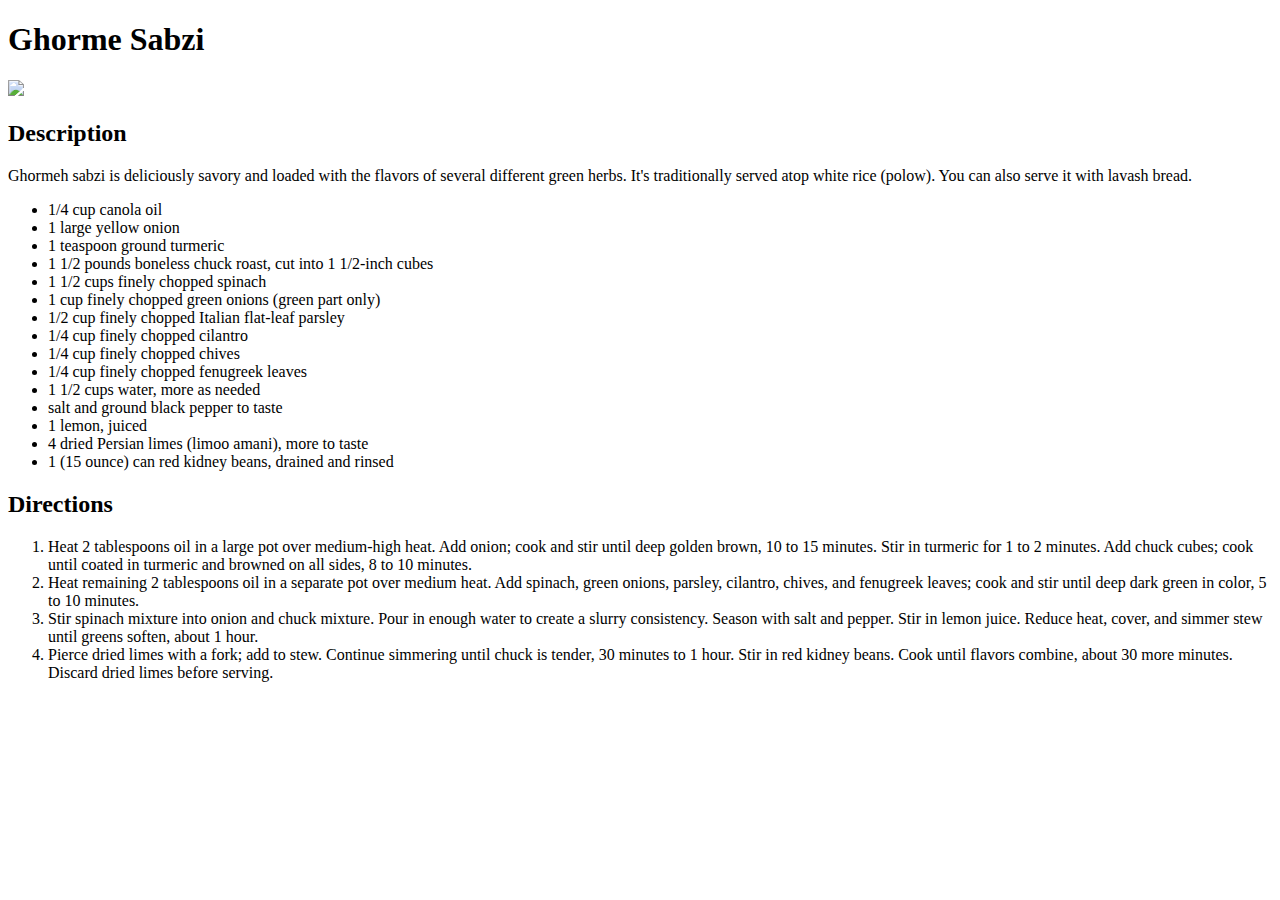
==== recipes/ghorme-sabzi.html @ f044cfc4 "Add recipe directions" ====
<!DOCTYPE html>
<html lang="en">
    <head>
        <meta charset="utf-8">
        <title>Ghorme Sabzi Recipe</title>
    </head>

    <body>
        <h1>Ghorme Sabzi</h1>
        <img src="https://www.allrecipes.com/thmb/oIBbjuG9rjXDmr5IdFPLM97DOhs=/750x0/filters:no_upscale():max_bytes(150000):strip_icc():format(webp)/257499-ghormeh-sabzi-persian-herb-stew-DDMFS-beauty-4x3-BG-2923-0a3327d626ca4b848bd1d1ebd7ca331d.jpg">
        <h2>Description</h2>
        <p>Ghormeh sabzi is deliciously savory and loaded with the flavors of several different green herbs. It's traditionally served atop white rice (polow). You can also serve it with lavash bread.</p>
        <ul>
            <li>1/4 cup canola oil</li>
            <li>1 large yellow onion</li>
            <li>1 teaspoon ground turmeric</li>
            <li>1 1/2 pounds boneless chuck roast, cut into 1 1/2-inch cubes</li>
            <li>1 1/2 cups finely chopped spinach</li>
            <li>1 cup finely chopped green onions (green part only)</li>
            <li>1/2 cup finely chopped Italian flat-leaf parsley</li>
            <li>1/4 cup finely chopped cilantro</li>
            <li>1/4 cup finely chopped chives</li>
            <li>1/4 cup finely chopped fenugreek leaves</li>
            <li>1 1/2 cups water, more as needed</li>
            <li>salt and ground black pepper to taste</li>
            <li>1 lemon, juiced</li>
            <li>4 dried Persian limes (limoo amani), more to taste</li>
            <li>1 (15 ounce) can red kidney beans, drained and rinsed</li>
        </ul>
        <h2>Directions</h2>
        <ol>
            <li>Heat 2 tablespoons oil in a large pot over medium-high heat. Add onion; cook and stir until deep golden brown, 10 to 15 minutes. Stir in turmeric for 1 to 2 minutes. Add chuck cubes; cook until coated in turmeric and browned on all sides, 8 to 10 minutes. </li>
            <li>Heat remaining 2 tablespoons oil in a separate pot over medium heat. Add spinach, green onions, parsley, cilantro, chives, and fenugreek leaves; cook and stir until deep dark green in color, 5 to 10 minutes. </li>
            <li>Stir spinach mixture into onion and chuck mixture. Pour in enough water to create a slurry consistency. Season with salt and pepper. Stir in lemon juice. Reduce heat, cover, and simmer stew until greens soften, about 1 hour. </li>
            <li>Pierce dried limes with a fork; add to stew. Continue simmering until chuck is tender, 30 minutes to 1 hour. Stir in red kidney beans. Cook until flavors combine, about 30 more minutes. Discard dried limes before serving. </li>
        </ol>
    </body>
</html>
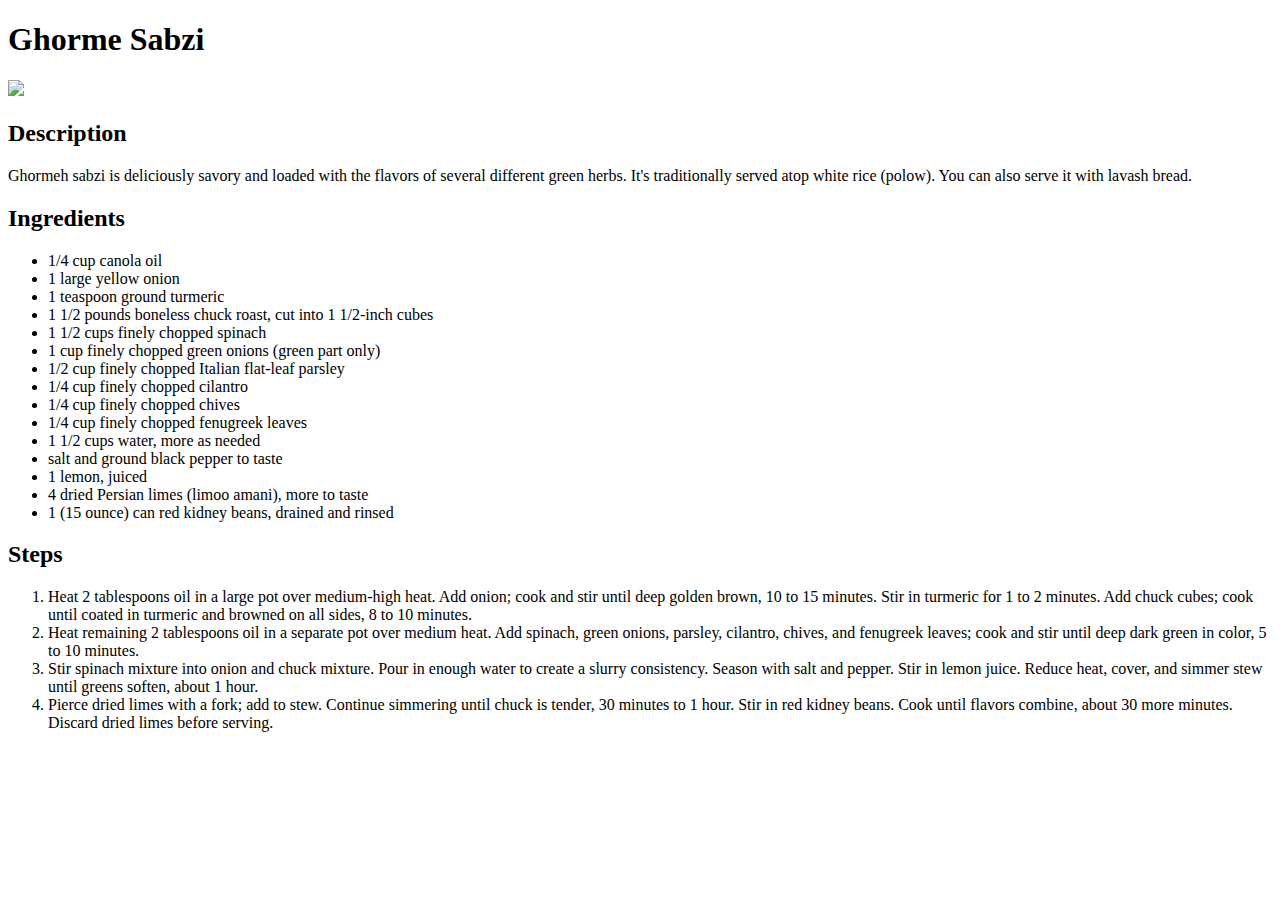
==== commit 410d6c71: "Add and edit ingredients and steps titles" ====
--- a/recipes/ghorme-sabzi.html
+++ b/recipes/ghorme-sabzi.html
@@ -10,6 +10,7 @@
         <img src="https://www.allrecipes.com/thmb/oIBbjuG9rjXDmr5IdFPLM97DOhs=/750x0/filters:no_upscale():max_bytes(150000):strip_icc():format(webp)/257499-ghormeh-sabzi-persian-herb-stew-DDMFS-beauty-4x3-BG-2923-0a3327d626ca4b848bd1d1ebd7ca331d.jpg">
         <h2>Description</h2>
         <p>Ghormeh sabzi is deliciously savory and loaded with the flavors of several different green herbs. It's traditionally served atop white rice (polow). You can also serve it with lavash bread.</p>
+        <h2>Ingredients</h2>
         <ul>
             <li>1/4 cup canola oil</li>
             <li>1 large yellow onion</li>
@@ -27,7 +28,7 @@
             <li>4 dried Persian limes (limoo amani), more to taste</li>
             <li>1 (15 ounce) can red kidney beans, drained and rinsed</li>
         </ul>
-        <h2>Directions</h2>
+        <h2>Steps</h2>
         <ol>
             <li>Heat 2 tablespoons oil in a large pot over medium-high heat. Add onion; cook and stir until deep golden brown, 10 to 15 minutes. Stir in turmeric for 1 to 2 minutes. Add chuck cubes; cook until coated in turmeric and browned on all sides, 8 to 10 minutes. </li>
             <li>Heat remaining 2 tablespoons oil in a separate pot over medium heat. Add spinach, green onions, parsley, cilantro, chives, and fenugreek leaves; cook and stir until deep dark green in color, 5 to 10 minutes. </li>
